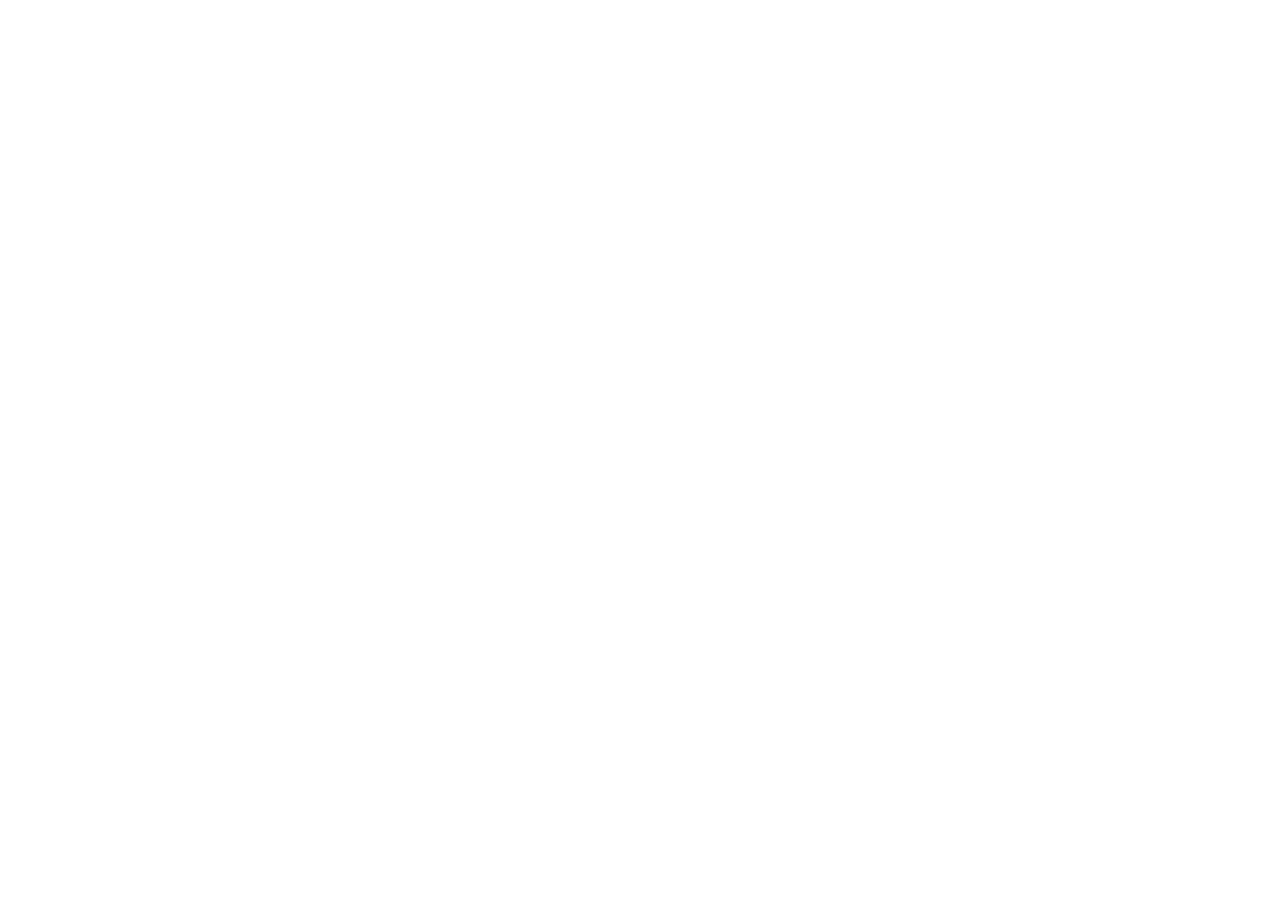
==== index.html @ a58fc3f5 "Agregando hoja de estilos" ====
<!DOCTYPE html>
<html lang="en">
<head>
    <meta charset="UTF-8">
    <meta name="viewport" content="width=device-width, initial-scale=1.0">
    <title>Document</title>
</head>
    
<style href="miEstilo.css">
<body>
    <h1>Aquí iría el título de la página</h1>
    <p>Esto es un párrafo</p>
    <p>Esto es un segundo párrafo</p>
</body>
</html>
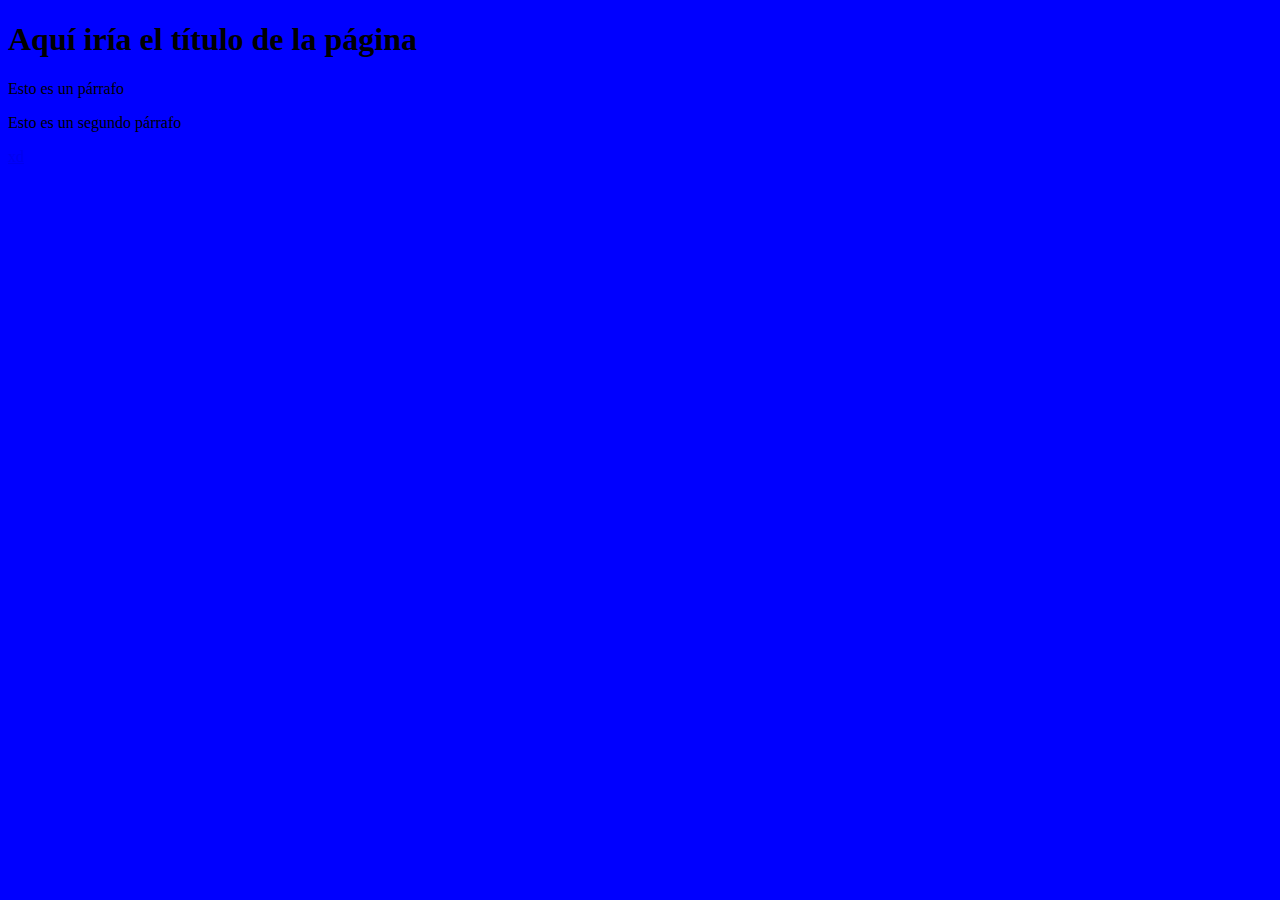
==== commit 1960042e: "Revert "Revert "Corrigiendo algo""" ====
--- a/index.html
+++ b/index.html
@@ -4,12 +4,13 @@
     <meta charset="UTF-8">
     <meta name="viewport" content="width=device-width, initial-scale=1.0">
     <title>Document</title>
+    <link rel="stylesheet" href="miEstilo.css">
 </head>
     
-<style href="miEstilo.css">
 <body>
     <h1>Aquí iría el título de la página</h1>
     <p>Esto es un párrafo</p>
     <p>Esto es un segundo párrafo</p>
+    <a href="#">xd</a>
 </body>
 </html>
--- a/miEstilo.css
+++ b/miEstilo.css
@@ -0,0 +1,7 @@
+body{
+    background-color:blue;
+}
+
+p{
+    padding: 0;
+}
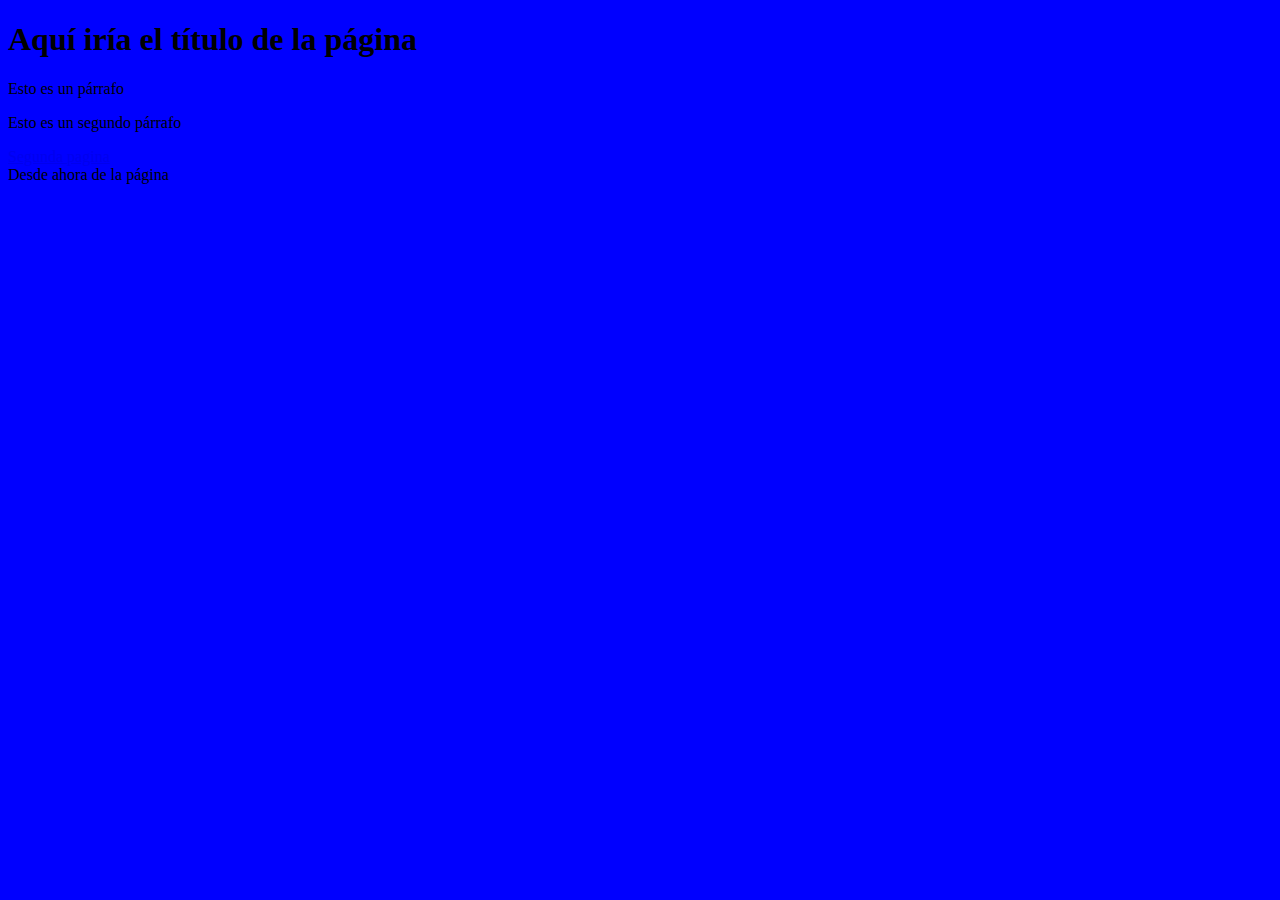
==== commit 9fa3edfe: "Agregando footer" ====
--- a/index.html
+++ b/index.html
@@ -11,6 +11,9 @@
     <h1>Aquí iría el título de la página</h1>
     <p>Esto es un párrafo</p>
     <p>Esto es un segundo párrafo</p>
-    <a href="#">xd</a>
+    <a href="secondpage.html">Segunda pagina</a>
+    <footer>
+        Desde ahora de la página
+    </footer>
 </body>
 </html>
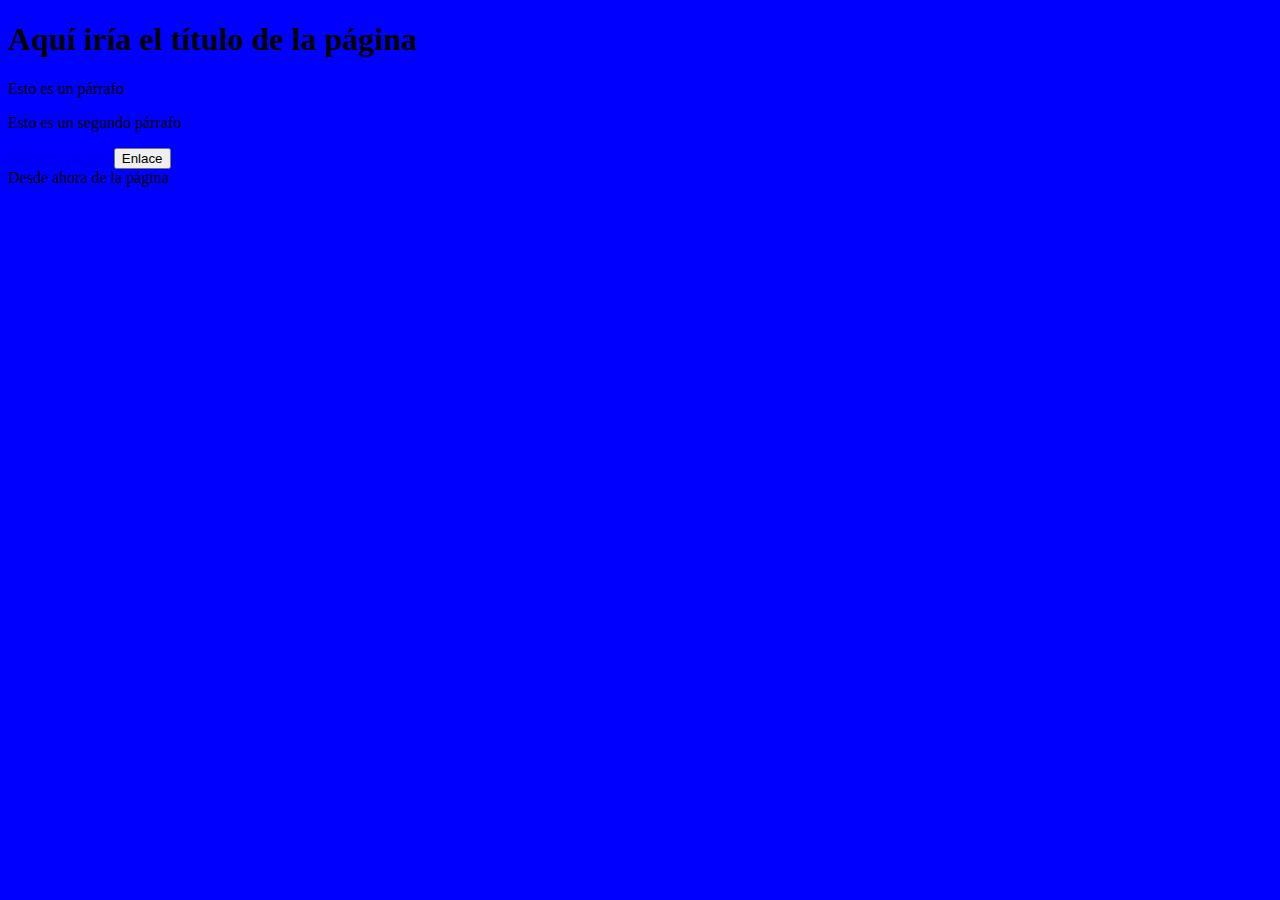
==== commit c5a9183e: "Update" ====
--- a/index.html
+++ b/index.html
@@ -12,6 +12,7 @@
     <p>Esto es un párrafo</p>
     <p>Esto es un segundo párrafo</p>
     <a href="secondpage.html">Segunda pagina</a>
+    <button>Enlace</button>
     <footer>
         Desde ahora de la página
     </footer>
